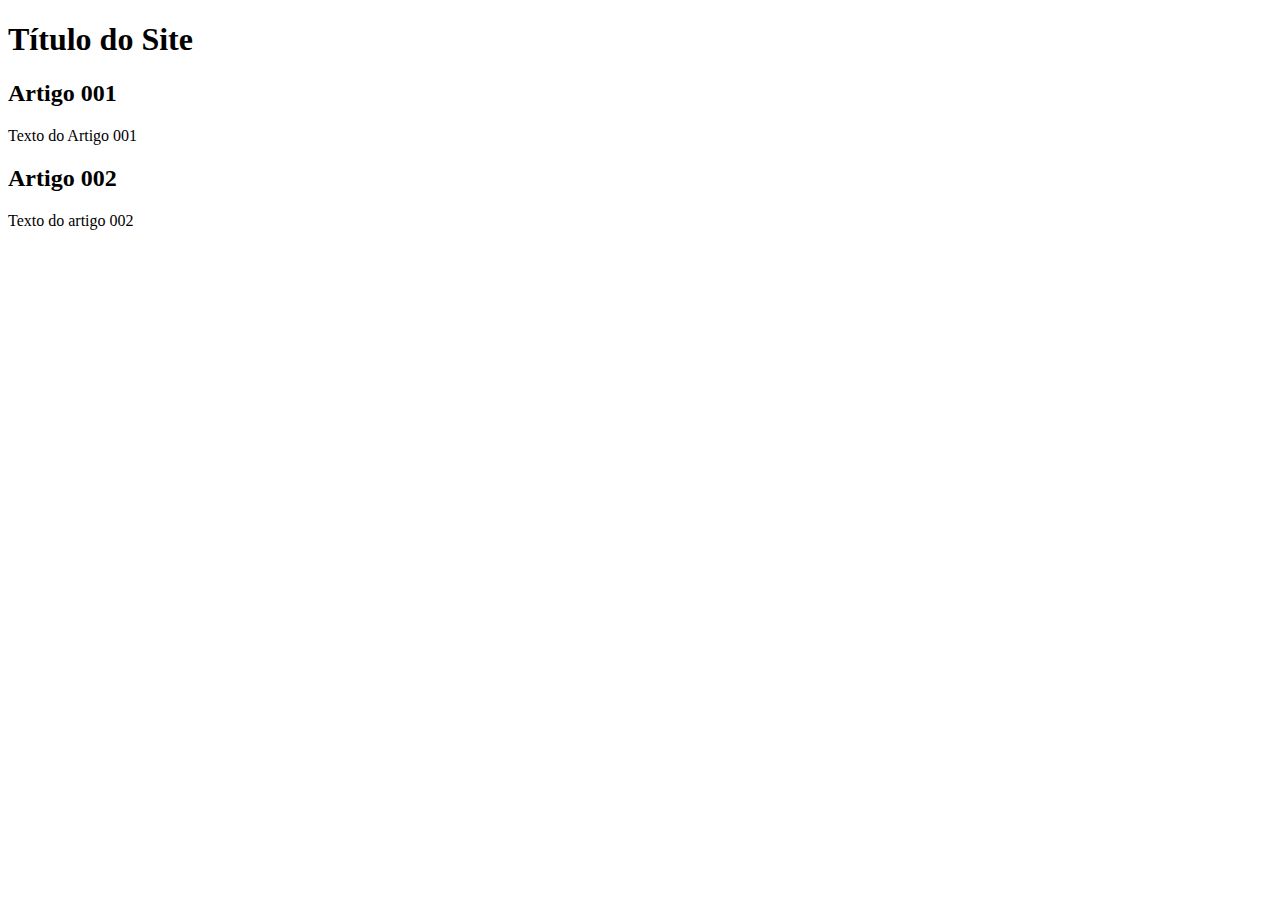
==== index.html @ 9fe4cef5 "add index" ====
<!DOCTYPE html>
<html lang="pt-br">
<head>
    <meta charset="UTF-8">
    <meta name="viewport" content="width=device-width, initial-scale=1.0">
    <title>Site Patrick</title>
</head>
<body>
    <main>
        <header>
            <h1>Título do Site</h1>
        </header>
        <article>
            <h2>Artigo 001</h2>
            <p>Texto do Artigo 001</p>
        </article>
        <article>
            <h2>Artigo 002</h2>
            <p>Texto do artigo 002</p>
        </article>
    </main>
</body>
</html>
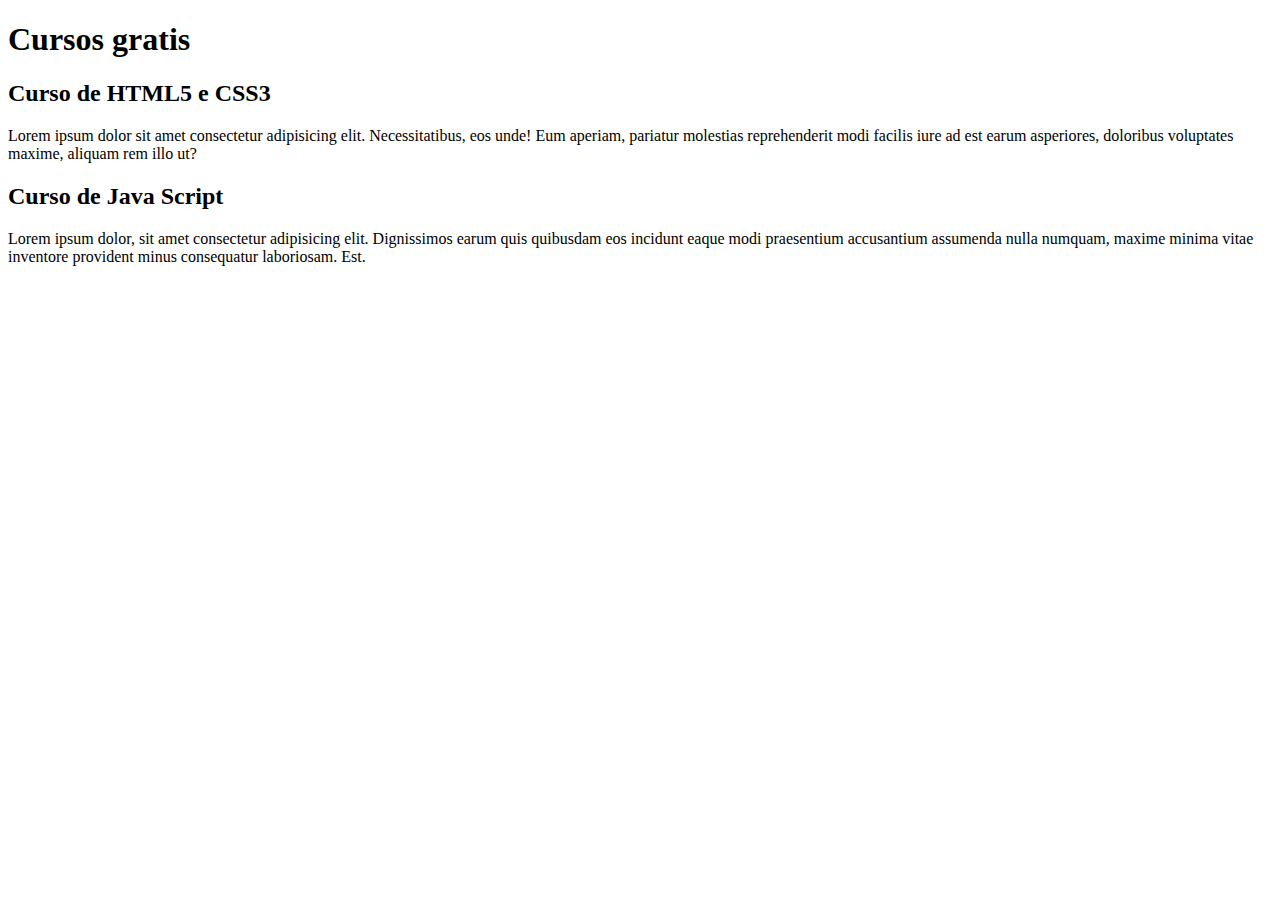
==== commit b806daae: "Primeiro conteudo" ====
--- a/index.html
+++ b/index.html
@@ -8,15 +8,15 @@
 <body>
     <main>
         <header>
-            <h1>Título do Site</h1>
+            <h1>Cursos gratis</h1>
         </header>
         <article>
-            <h2>Artigo 001</h2>
-            <p>Texto do Artigo 001</p>
+            <h2>Curso de HTML5 e CSS3</h2>
+            <p>Lorem ipsum dolor sit amet consectetur adipisicing elit. Necessitatibus, eos unde! Eum aperiam, pariatur molestias reprehenderit modi facilis iure ad est earum asperiores, doloribus voluptates maxime, aliquam rem illo ut?</p>
         </article>
         <article>
-            <h2>Artigo 002</h2>
-            <p>Texto do artigo 002</p>
+            <h2>Curso de Java Script</h2>
+            <p>Lorem ipsum dolor, sit amet consectetur adipisicing elit. Dignissimos earum quis quibusdam eos incidunt eaque modi praesentium accusantium assumenda nulla numquam, maxime minima vitae inventore provident minus consequatur laboriosam. Est.</p>
         </article>
     </main>
 </body>
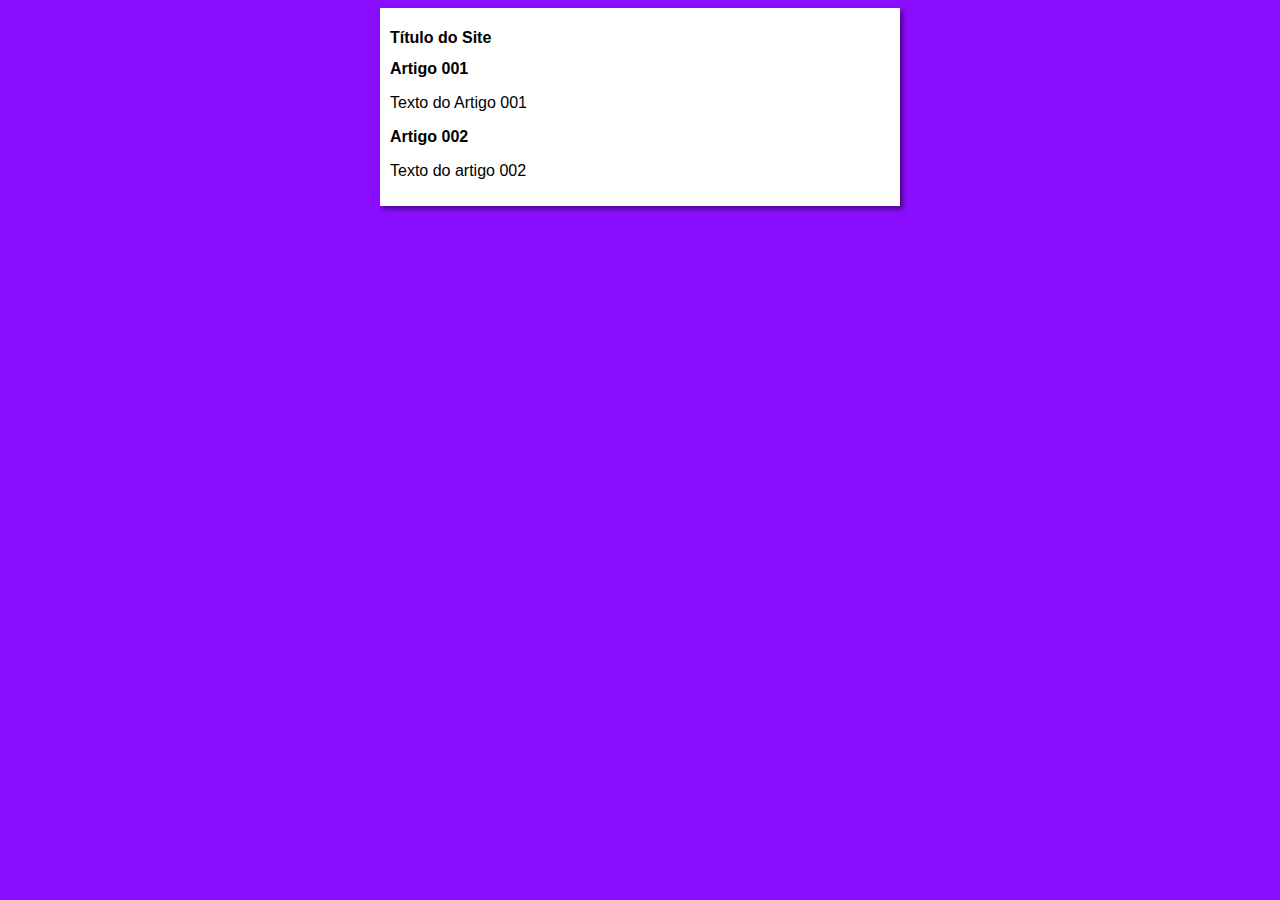
==== commit ff0204b2: "Primeiro Dedign" ====
--- a/index.html
+++ b/index.html
@@ -4,19 +4,20 @@
     <meta charset="UTF-8">
     <meta name="viewport" content="width=device-width, initial-scale=1.0">
     <title>Site Patrick</title>
+    <link rel="stylesheet" href="estilos/style.css">
 </head>
 <body>
     <main>
         <header>
-            <h1>Cursos gratis</h1>
+            <h1>Título do Site</h1>
         </header>
         <article>
-            <h2>Curso de HTML5 e CSS3</h2>
-            <p>Lorem ipsum dolor sit amet consectetur adipisicing elit. Necessitatibus, eos unde! Eum aperiam, pariatur molestias reprehenderit modi facilis iure ad est earum asperiores, doloribus voluptates maxime, aliquam rem illo ut?</p>
+            <h2>Artigo 001</h2>
+            <p>Texto do Artigo 001</p>
         </article>
         <article>
-            <h2>Curso de Java Script</h2>
-            <p>Lorem ipsum dolor, sit amet consectetur adipisicing elit. Dignissimos earum quis quibusdam eos incidunt eaque modi praesentium accusantium assumenda nulla numquam, maxime minima vitae inventore provident minus consequatur laboriosam. Est.</p>
+            <h2>Artigo 002</h2>
+            <p>Texto do artigo 002</p>
         </article>
     </main>
 </body>
--- a/estilos/style.css
+++ b/estilos/style.css
@@ -0,0 +1,15 @@
+* {
+    font-family: Arial, Helvetica, sans-serif;
+    font-size: 16px;
+}
+
+body{
+    background-color: rgb(138, 13, 255);
+}
+main{
+    background-color: white;
+    width: 500px;
+    margin: auto;
+    padding: 10px;
+    box-shadow: 3px 3px 5px rgba(0, 0, 0, 0.473);
+}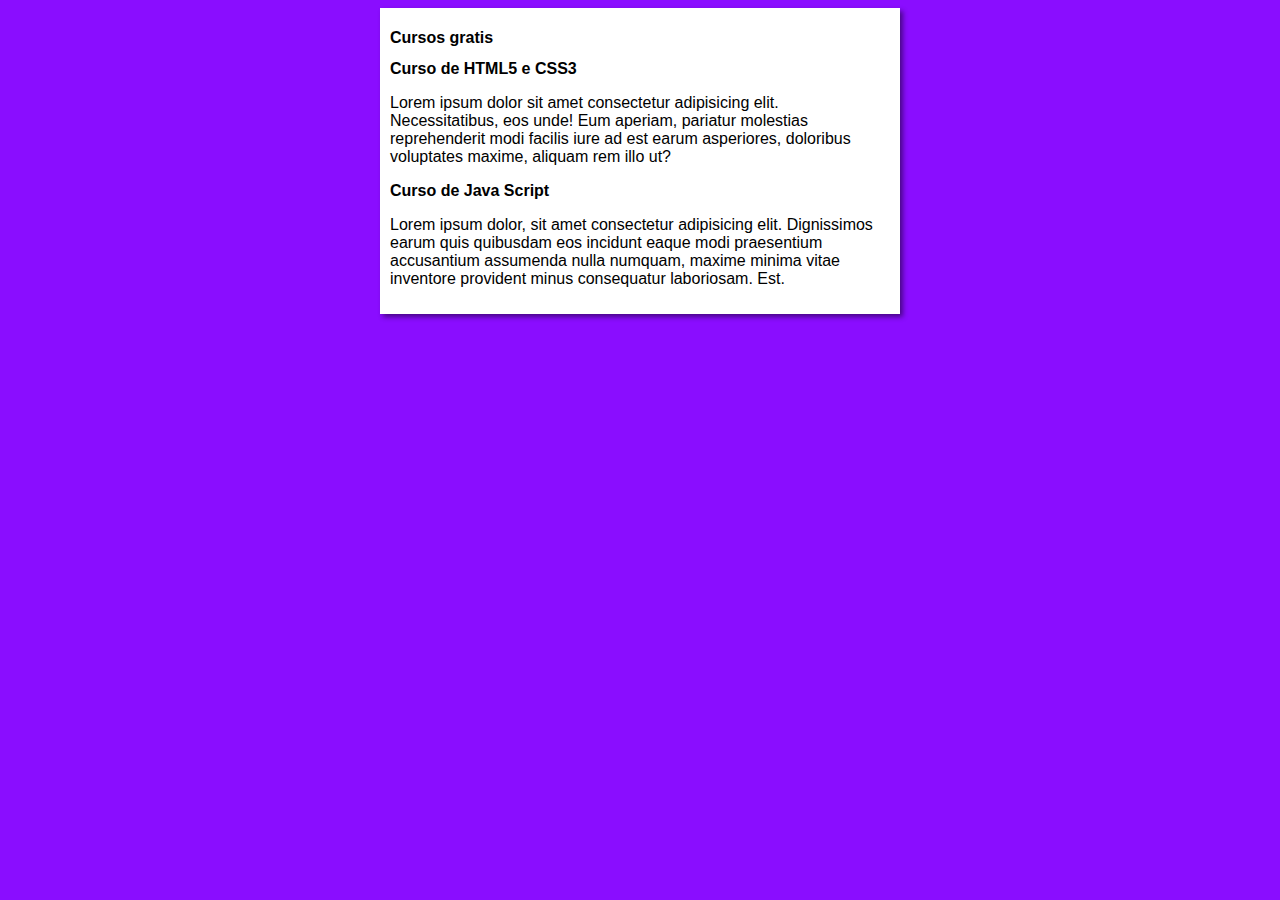
==== commit e324567f: "Merge branch 'Design'" ====
--- a/index.html
+++ b/index.html
@@ -9,15 +9,15 @@
 <body>
     <main>
         <header>
-            <h1>Título do Site</h1>
+            <h1>Cursos gratis</h1>
         </header>
         <article>
-            <h2>Artigo 001</h2>
-            <p>Texto do Artigo 001</p>
+            <h2>Curso de HTML5 e CSS3</h2>
+            <p>Lorem ipsum dolor sit amet consectetur adipisicing elit. Necessitatibus, eos unde! Eum aperiam, pariatur molestias reprehenderit modi facilis iure ad est earum asperiores, doloribus voluptates maxime, aliquam rem illo ut?</p>
         </article>
         <article>
-            <h2>Artigo 002</h2>
-            <p>Texto do artigo 002</p>
+            <h2>Curso de Java Script</h2>
+            <p>Lorem ipsum dolor, sit amet consectetur adipisicing elit. Dignissimos earum quis quibusdam eos incidunt eaque modi praesentium accusantium assumenda nulla numquam, maxime minima vitae inventore provident minus consequatur laboriosam. Est.</p>
         </article>
     </main>
 </body>
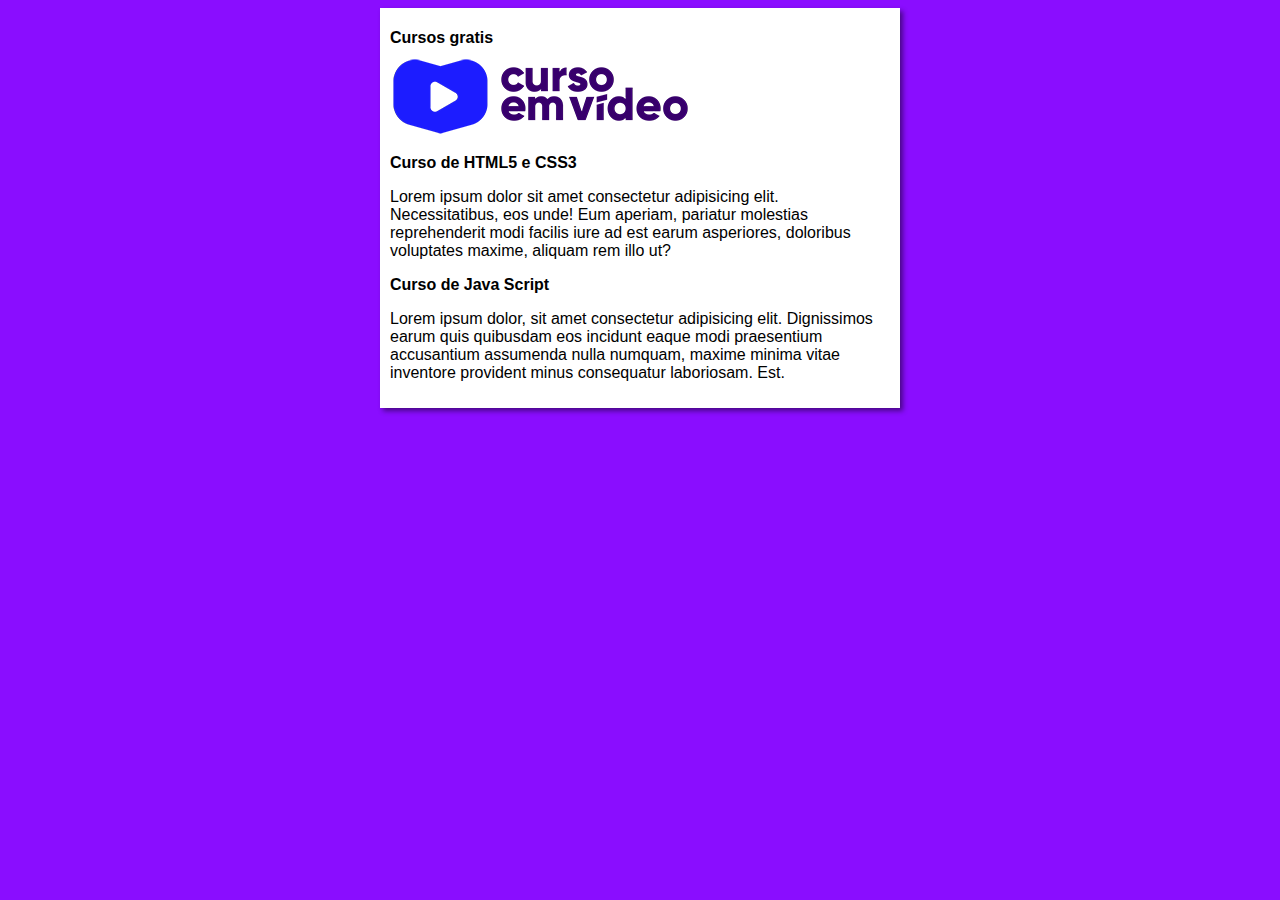
==== commit 2230ee76: "Update index.html" ====
--- a/index.html
+++ b/index.html
@@ -10,6 +10,7 @@
     <main>
         <header>
             <h1>Cursos gratis</h1>
+            <img src="imagens/curso-em-video-cor.png" alt="Curso em video">
         </header>
         <article>
             <h2>Curso de HTML5 e CSS3</h2>
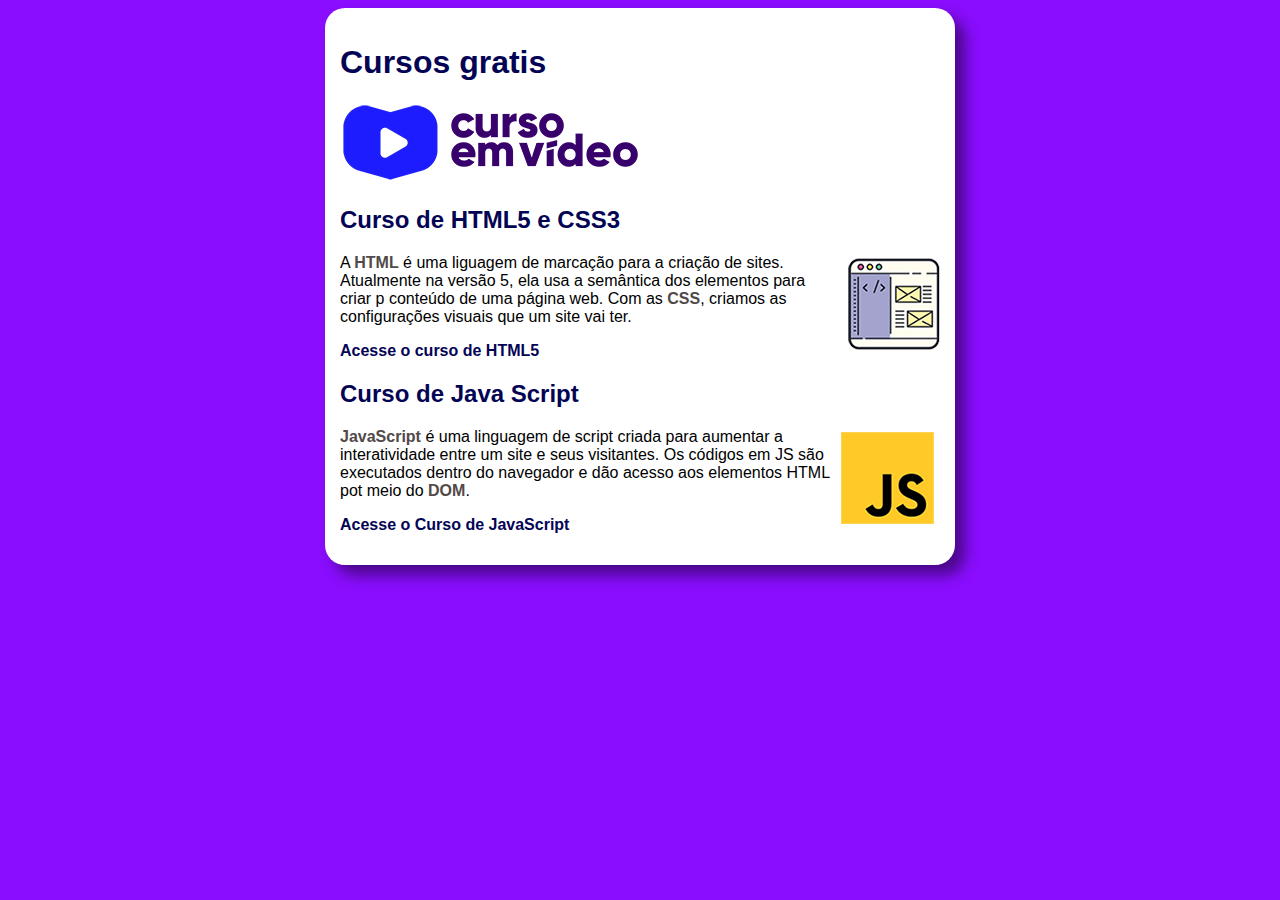
==== commit 72c8ab80: "update2" ====
--- a/index.html
+++ b/index.html
@@ -14,11 +14,15 @@
         </header>
         <article>
             <h2>Curso de HTML5 e CSS3</h2>
-            <p>Lorem ipsum dolor sit amet consectetur adipisicing elit. Necessitatibus, eos unde! Eum aperiam, pariatur molestias reprehenderit modi facilis iure ad est earum asperiores, doloribus voluptates maxime, aliquam rem illo ut?</p>
+            <img class="lado" src="imagens/curso-html-css.png" alt="">
+            <p>A <abbr title="Hyper Text Markup Language">HTML</abbr> é uma liguagem de marcação para a criação de sites. Atualmente na versão 5, ela usa a semântica dos elementos para criar p conteúdo de uma página web. Com as <abbr title="Cascading Style Sheets">CSS</abbr>, criamos as configurações visuais que um site vai ter.</p>
+            <p><a href="curso-html.html">Acesse o curso de HTML5</a></p>
         </article>
         <article>
             <h2>Curso de Java Script</h2>
-            <p>Lorem ipsum dolor, sit amet consectetur adipisicing elit. Dignissimos earum quis quibusdam eos incidunt eaque modi praesentium accusantium assumenda nulla numquam, maxime minima vitae inventore provident minus consequatur laboriosam. Est.</p>
+            <img class="lado" src="imagens/curso-javascript.png" alt="">
+            <p><abbr title="JavaScript">JavaScript</abbr> é uma linguagem de script criada para aumentar a interatividade entre um site e seus visitantes. Os códigos em JS são executados dentro do navegador e dão acesso aos elementos HTML pot meio do <abbr title="Document Object Model">DOM</abbr>.</p>
+            <p><a href="curso-js.html">Acesse o Curso de JavaScript</a></p>
         </article>
     </main>
 </body>
--- a/estilos/style.css
+++ b/estilos/style.css
@@ -8,8 +8,40 @@
 }
 main{
     background-color: white;
-    width: 500px;
+    width: 600px;
     margin: auto;
-    padding: 10px;
-    box-shadow: 3px 3px 5px rgba(0, 0, 0, 0.473);
+    padding: 15px;
+    box-shadow: 10px 10px 15px rgba(0, 0, 0, 0.473);
+    border-radius: 20px;
+}
+iframe{
+    border-radius: 20px;
+    box-shadow: 10px 10px 15px rgba(0, 0, 0, 0.473);
+    position: relative;
+    right: -20px;
+}
+img.lado{
+    float: right;
+}
+h1{
+    font-size: 2em;
+    color: rgb(4, 4, 85);
+}
+h2{
+    font-size: 1.5em;
+    color: rgb(4, 4, 85);
+}
+abbr{
+    text-decoration: none;
+    color: rgb(82, 73, 73);
+    font-weight: bold;
+}
+a{
+    text-decoration: none;
+    font-weight: bold;
+    color: rgb(4, 4, 85);
+}
+a:hover{
+    text-decoration: underline;
+    color: rgb(26, 26, 255);
 }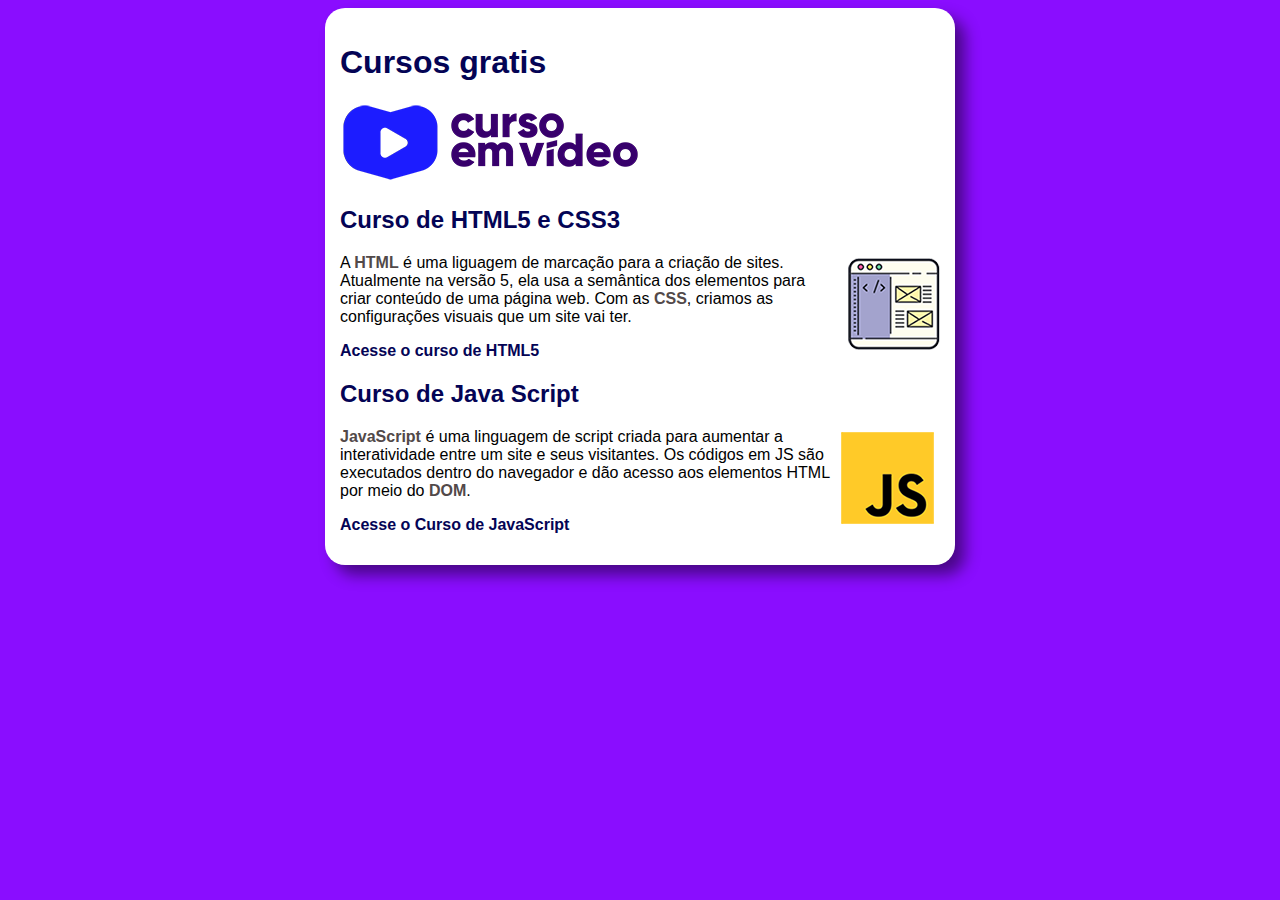
==== commit 18499765: "Update index.html" ====
--- a/index.html
+++ b/index.html
@@ -15,13 +15,13 @@
         <article>
             <h2>Curso de HTML5 e CSS3</h2>
             <img class="lado" src="imagens/curso-html-css.png" alt="">
-            <p>A <abbr title="Hyper Text Markup Language">HTML</abbr> é uma liguagem de marcação para a criação de sites. Atualmente na versão 5, ela usa a semântica dos elementos para criar p conteúdo de uma página web. Com as <abbr title="Cascading Style Sheets">CSS</abbr>, criamos as configurações visuais que um site vai ter.</p>
+            <p>A <abbr title="Hyper Text Markup Language">HTML</abbr> é uma liguagem de marcação para a criação de sites. Atualmente na versão 5, ela usa a semântica dos elementos para criar conteúdo de uma página web. Com as <abbr title="Cascading Style Sheets">CSS</abbr>, criamos as configurações visuais que um site vai ter.</p>
             <p><a href="curso-html.html">Acesse o curso de HTML5</a></p>
         </article>
         <article>
             <h2>Curso de Java Script</h2>
             <img class="lado" src="imagens/curso-javascript.png" alt="">
-            <p><abbr title="JavaScript">JavaScript</abbr> é uma linguagem de script criada para aumentar a interatividade entre um site e seus visitantes. Os códigos em JS são executados dentro do navegador e dão acesso aos elementos HTML pot meio do <abbr title="Document Object Model">DOM</abbr>.</p>
+            <p><abbr title="JavaScript">JavaScript</abbr> é uma linguagem de script criada para aumentar a interatividade entre um site e seus visitantes. Os códigos em JS são executados dentro do navegador e dão acesso aos elementos HTML por meio do <abbr title="Document Object Model">DOM</abbr>.</p>
             <p><a href="curso-js.html">Acesse o Curso de JavaScript</a></p>
         </article>
     </main>
